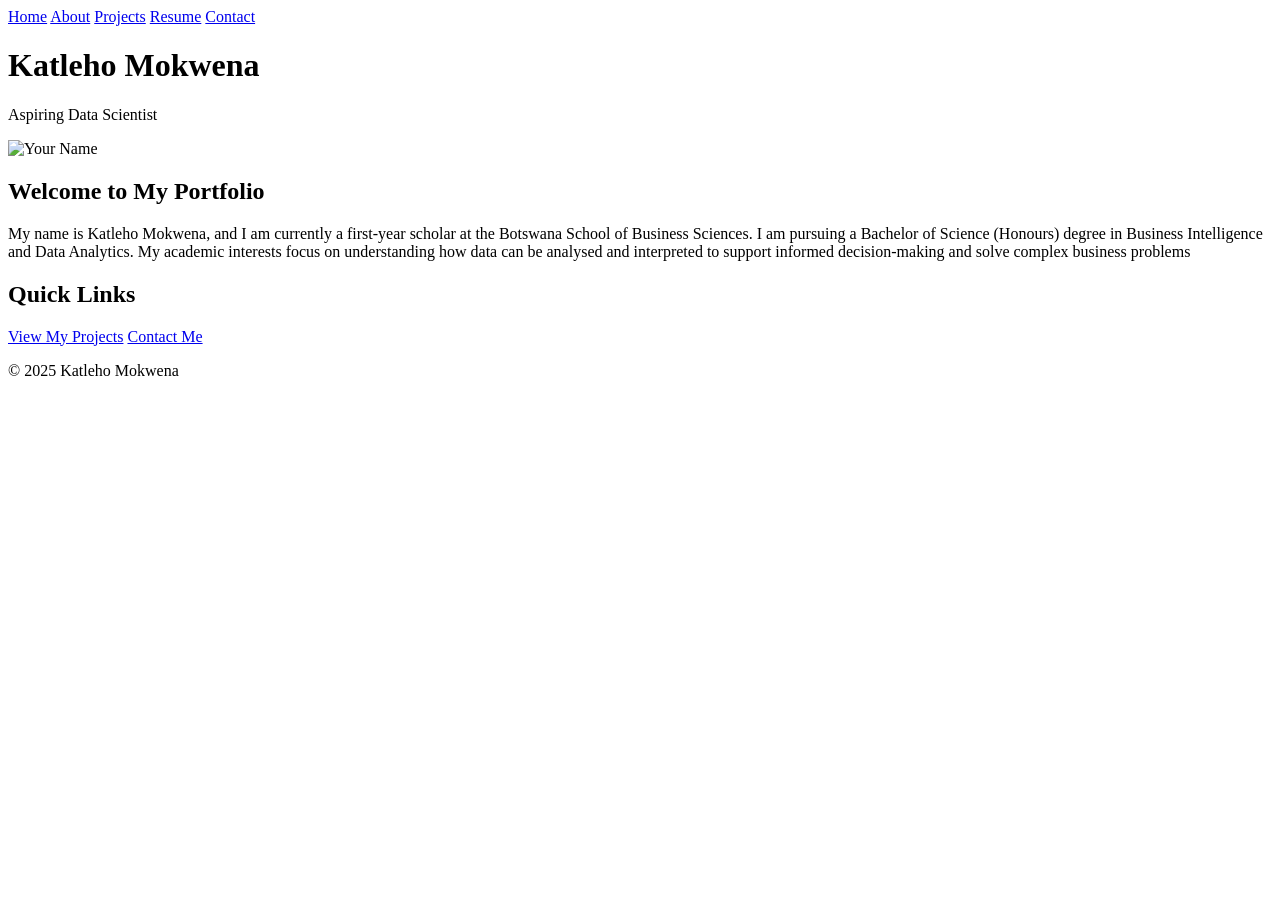
==== index.html @ 80ebf085 "My portfolio website" ====
<!DOCTYPE html>

<html lang="en">

<head>

<meta charset="UTF-8">

<meta name="viewport" content="width=device-width, initial-scale=1.0">

<title>Home</title>

</head>

<body>
<nav>

<a href="index.html">Home</a>
<a href="about.html">About</a>
<a href="projects.html">Projects</a>
<a href="resume.html">Resume</a>
<a href="contact.html">Contact</a>

</nav>

<header>
<h1>Katleho Mokwena</h1>
<p>Aspiring Data Scientist</p>
<img src="your-profile-picture.jpg" alt="Your Name" width="200">
</header>

<main>
<section>
<h2>Welcome to My Portfolio</h2>
<p>My name is Katleho Mokwena, and I am currently a first-year scholar at the Botswana School of Business Sciences. 
  I am pursuing a Bachelor of Science (Honours) degree in Business Intelligence and Data Analytics. 
  My academic interests focus on understanding how data can be analysed and interpreted to support informed decision-making and solve complex business problems</p>
</section>

<section>
<h2>Quick Links</h2>
<a href="projects.html">View My Projects</a>
<a href="contact.html">Contact Me</a>
</section>
</main>

<footer>

<p>&copy; 2025 Katleho Mokwena</p>

</footer>

</body>

</html>
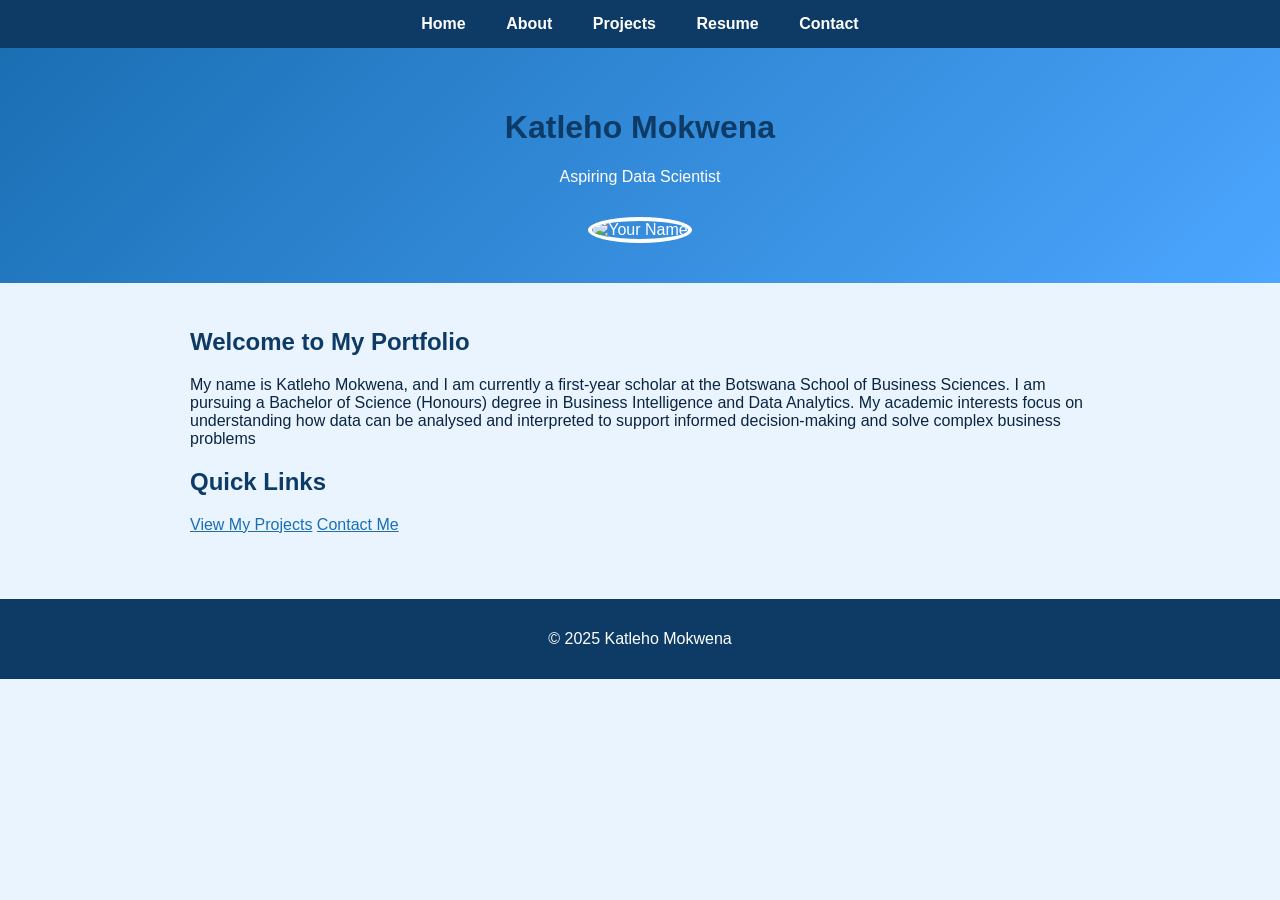
==== commit a04f4f08: "Updated portfolio files" ====
--- a/index.html
+++ b/index.html
@@ -3,7 +3,7 @@
 <html lang="en">
 
 <head>
-
+<link rel="stylesheet" href="styles.css">
 <meta charset="UTF-8">
 
 <meta name="viewport" content="width=device-width, initial-scale=1.0">
--- a/styles.css
+++ b/styles.css
@@ -0,0 +1,110 @@
+/* Global Page Style */
+body {
+    font-family: Arial, Helvetica, sans-serif;
+    margin: 0;
+    padding: 0;
+    background-color: #eaf4ff; /* very light blue */
+    color: #0a2540; /* dark navy text */
+}
+
+/* Navigation Bar */
+nav {
+    background-color: #0d3b66; /* dark blue */
+    padding: 15px;
+    text-align: center;
+}
+
+nav a {
+    color: #ffffff;
+    text-decoration: none;
+    margin: 0 18px;
+    font-weight: bold;
+    font-size: 16px;
+}
+
+nav a:hover {
+    color: #7fc8ff; /* lighter blue when hovering */
+}
+
+/* Header Section */
+header {
+    background: linear-gradient(135deg, #1a6fb3, #4da6ff); /* gradient blue */
+    color: white;
+    text-align: center;
+    padding: 40px 20px;
+}
+
+/* Profile Image */
+header img {
+    border-radius: 50%;
+    margin-top: 15px;
+    border: 4px solid #ffffff;
+}
+
+/* Main Content */
+main {
+    padding: 25px;
+    max-width: 900px;
+    margin: auto;
+}
+
+/* Section Titles */
+h1, h2, h3 {
+    color: #0d3b66;
+}
+
+/* Project Cards */
+article {
+    background-color: #ffffff;
+    border-left: 6px solid #4da6ff;
+    padding: 20px;
+    margin-bottom: 25px;
+    border-radius: 8px;
+    box-shadow: 0 3px 10px rgba(0,0,0,0.1);
+}
+
+/* Buttons and Links */
+a {
+    color: #1a6fb3;
+}
+
+a:hover {
+    color: #4da6ff;
+}
+
+/* Footer */
+footer {
+    background-color: #0d3b66;
+    color: white;
+    text-align: center;
+    padding: 15px;
+    margin-top: 40px;
+}
+
+/* Images */
+img {
+    border-radius: 8px;
+    max-width: 100%;
+}
+
+/* Contact Form */
+input, textarea {
+    width: 100%;
+    padding: 10px;
+    margin-top: 5px;
+    border-radius: 5px;
+    border: 1px solid #bcdcff;
+}
+
+button {
+    background-color: #1a6fb3;
+    color: white;
+    padding: 10px 18px;
+    border: none;
+    border-radius: 5px;
+    cursor: pointer;
+}
+
+button:hover {
+    background-color: #4da6ff;
+}
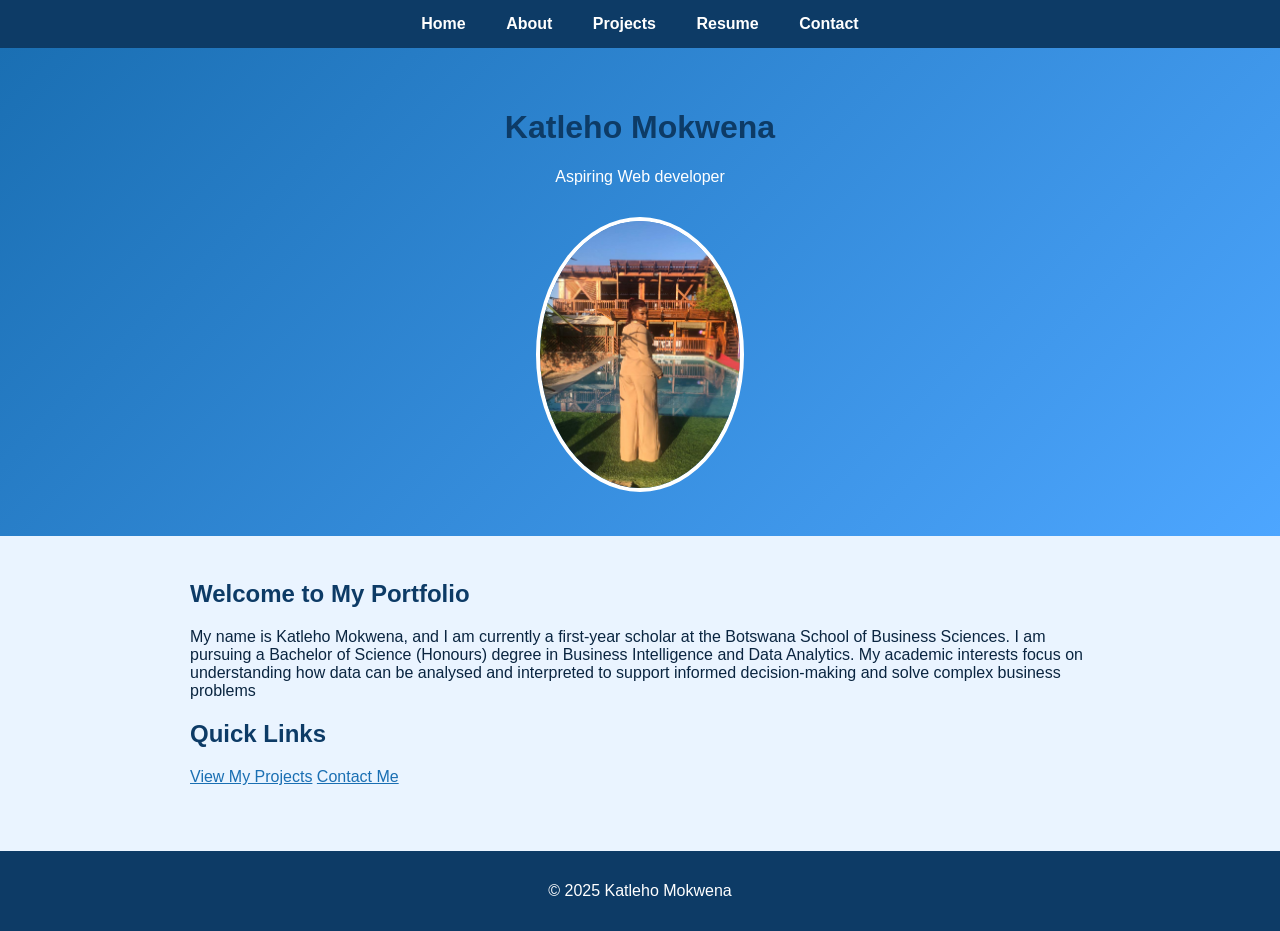
==== commit cefd6dad: "Updated portfolio files" ====
--- a/index.html
+++ b/index.html
@@ -25,8 +25,8 @@
 
 <header>
 <h1>Katleho Mokwena</h1>
-<p>Aspiring Data Scientist</p>
-<img src="your-profile-picture.jpg" alt="Your Name" width="200">
+<p>Aspiring Web developer</p>
+<img src="my-portfolio-picture.jpeg.jpeg" alt="Katleho Mokwena" width="200">
 </header>
 
 <main>
